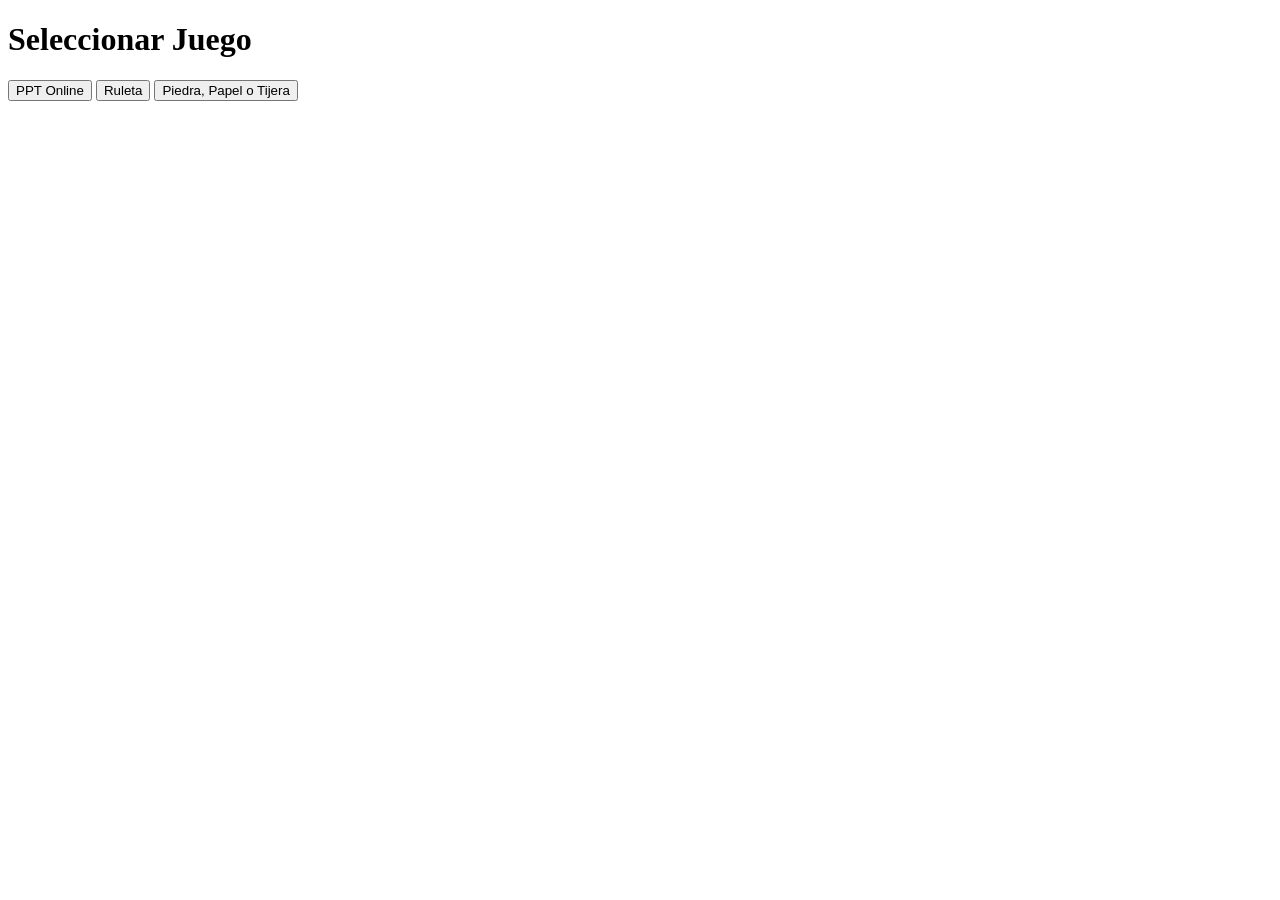
==== templates/juegos.html @ f697f016 "Initialize repository with server files" ====
<!DOCTYPE html>
<html lang="en">
<head>
    <meta charset="UTF-8">
    <title>Casino Hub</title>
</head>

<body>
    <h1>Seleccionar Juego</h1>


    <button onclick="location.href='/ppt-online'">PPT Online</button>
    <button onclick="location.href='/ruleta'">Ruleta</button>
    <button onclick="location.href='/piedra-papel-tijera'">Piedra, Papel o Tijera</button>

</body>

</html>
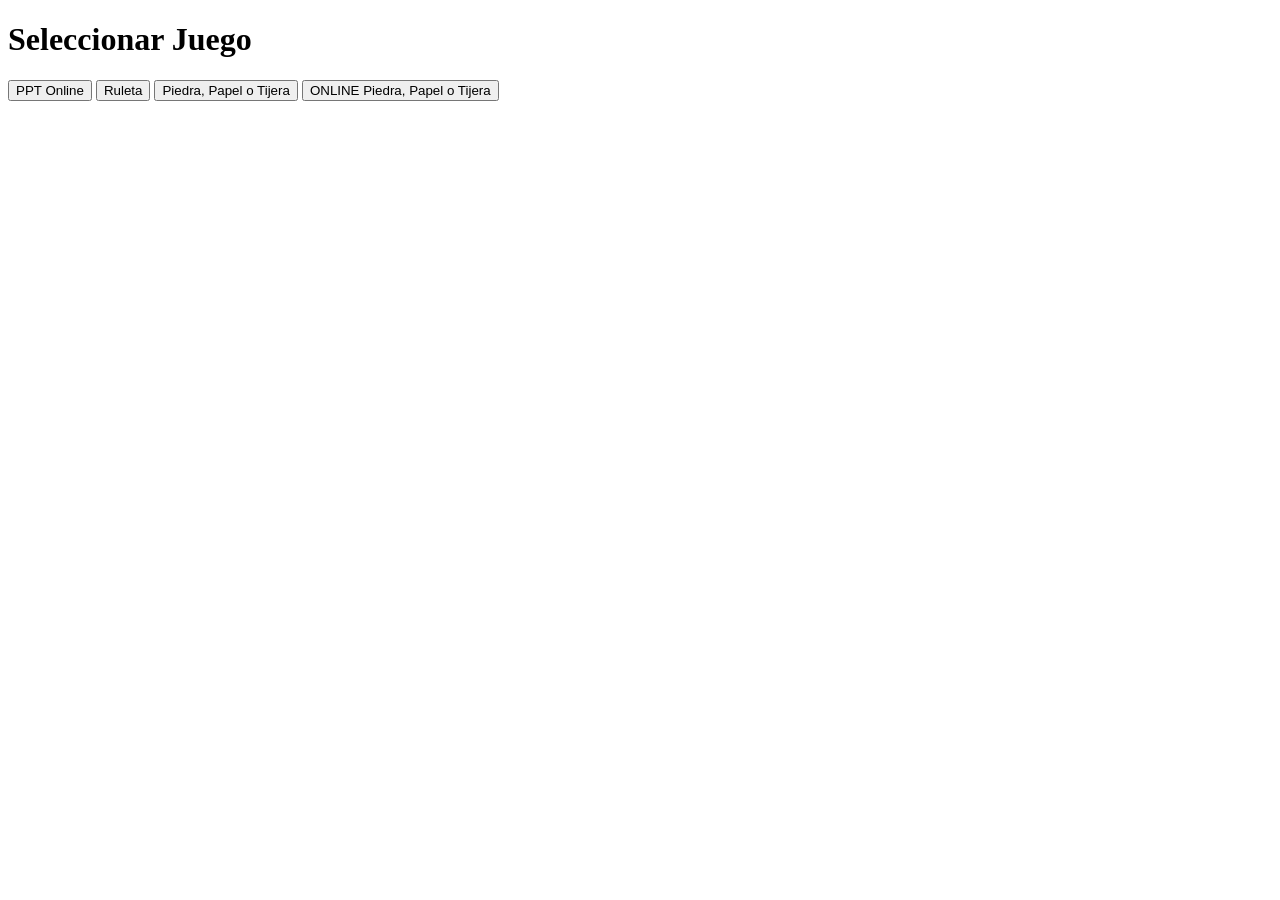
==== commit f915f6a3: "Update multiplier dictionary and Created online-ppt" ====
--- a/templates/juegos.html
+++ b/templates/juegos.html
@@ -12,6 +12,7 @@
     <button onclick="location.href='/ppt-online'">PPT Online</button>
     <button onclick="location.href='/ruleta'">Ruleta</button>
     <button onclick="location.href='/piedra-papel-tijera'">Piedra, Papel o Tijera</button>
+    <button onclick="location.href='/mp-piedra-papel-tijera'">ONLINE Piedra, Papel o Tijera</button>
 
 </body>
 
